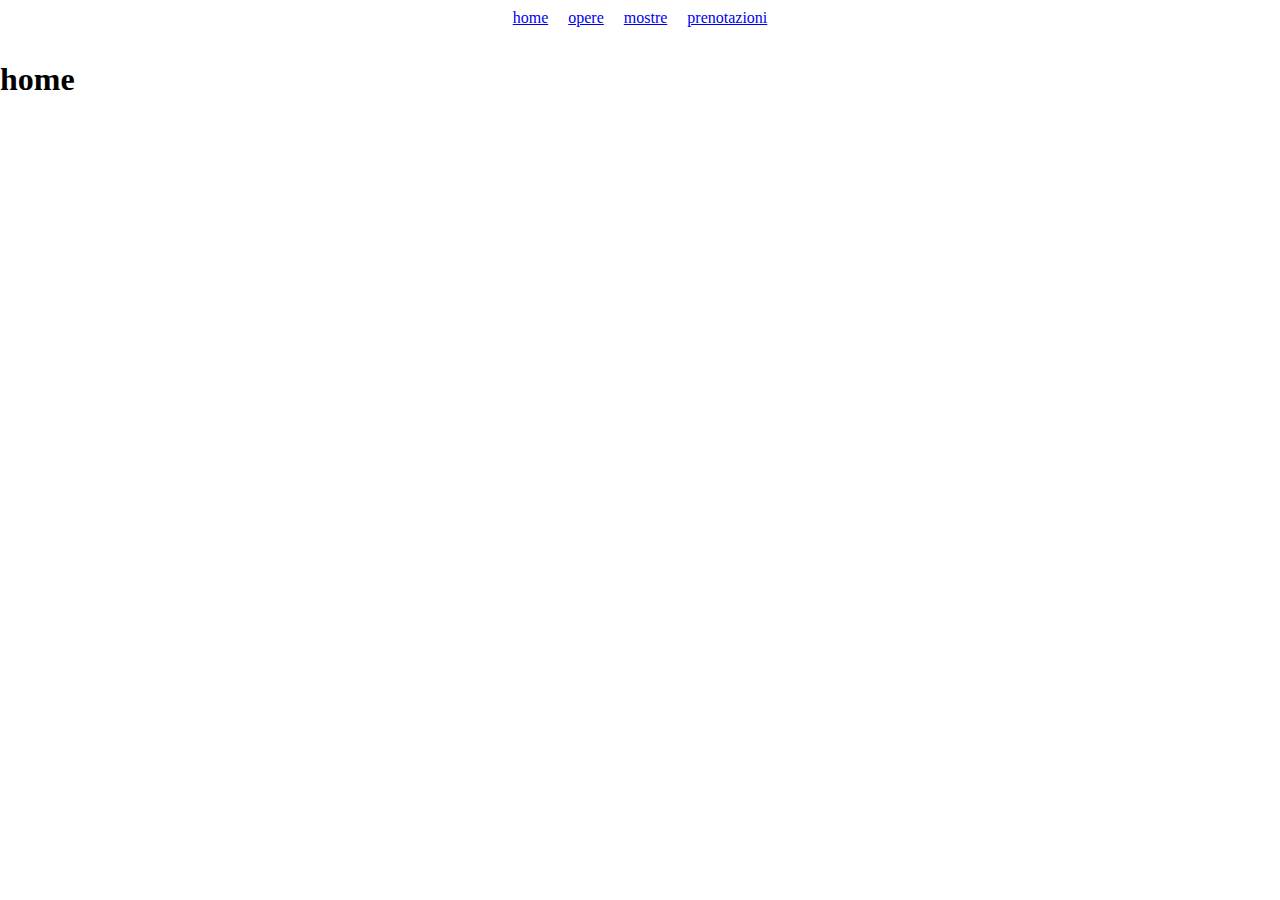
==== index.html @ 42999862 "setup navigation in all pages" ====
<!DOCTYPE html>
<html lang="en">

<head>
	<meta charset="UTF-8">
	<meta http-equiv="X-UA-Compatible" content="IE=edge">
	<meta name="viewport" content="width=device-width, initial-scale=1.0">

	<link rel="icon"
		href="data:image/svg+xml,<svg xmlns=%22http://www.w3.org/2000/svg%22 viewBox=%220 0 100 100%22><text y=%22.7em%22 font-size=%2290%22>🏛</text></svg>">

	<link rel="stylesheet" href="index/style.css">
	<link rel="stylesheet" href="global.css">
	<script src="index/script.js"></script>

	<title> Montevirginio</title>
</head>

<body>
	<iframe src="./navigation" frameborder="0"></iframe>
	<h1>home</h1>
</body>

</html>
---- global.css ----
iframe {
	width: 100%;
	height: 4vh;
}

html, body {
	width: 100%;
	height: 100%;

	margin: unset;
}
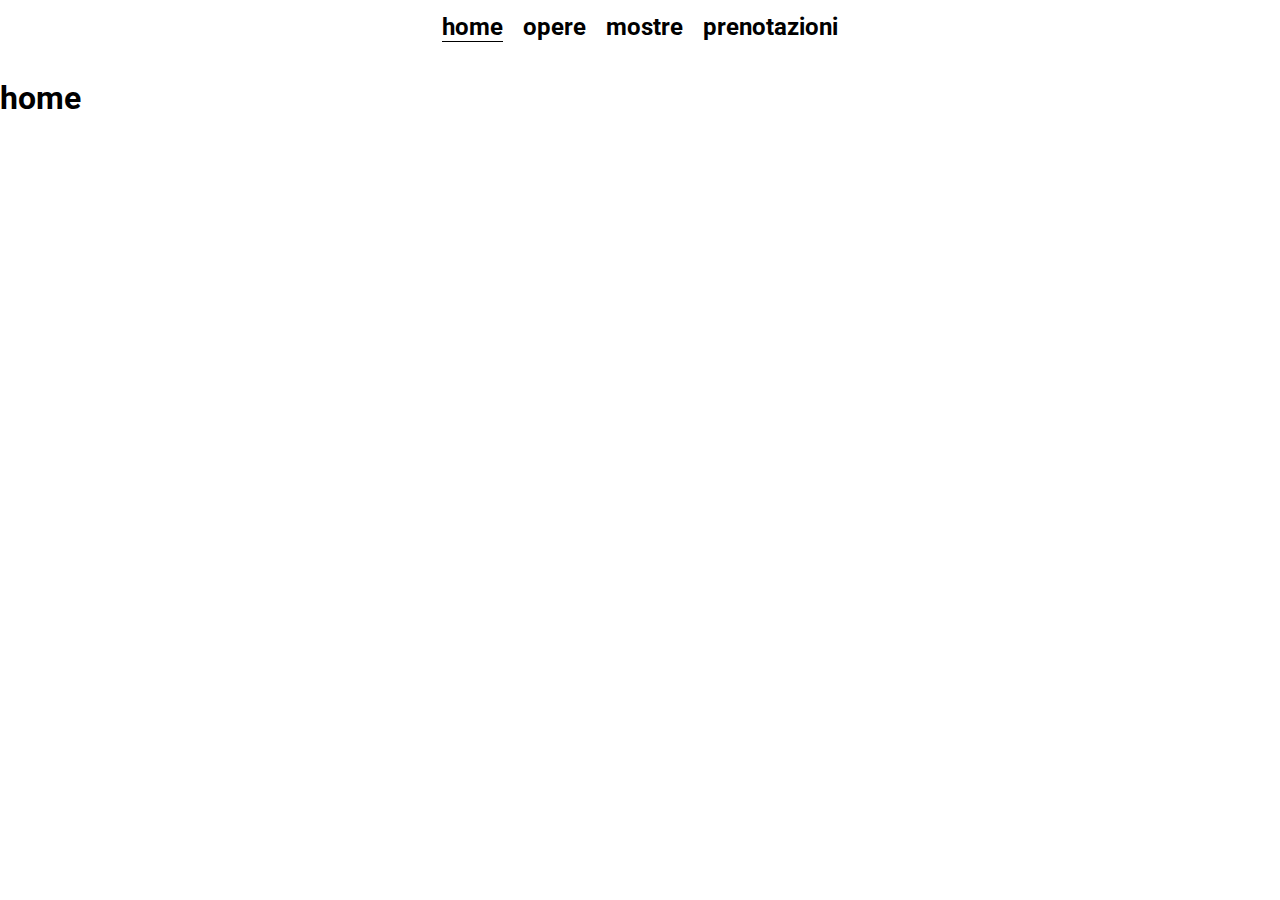
==== commit fc97084e: "changed language & added form" ====
--- a/index.html
+++ b/index.html
@@ -1,5 +1,5 @@
 <!DOCTYPE html>
-<html lang="en">
+<html lang="it">
 
 <head>
 	<meta charset="UTF-8">
--- a/global.css
+++ b/global.css
@@ -1,6 +1,7 @@
-iframe {
-	width: 100%;
-	height: 4vh;
+@import url('https://fonts.googleapis.com/css2?family=Roboto:wght@100&display=swap');
+
+* {
+	font-family: 'Roboto', sans-serif;
 }
 
 html, body {
@@ -8,4 +9,9 @@
 	height: 100%;
 
 	margin: unset;
+}
+
+iframe {
+	width: 100%;
+	height: 6vh;
 }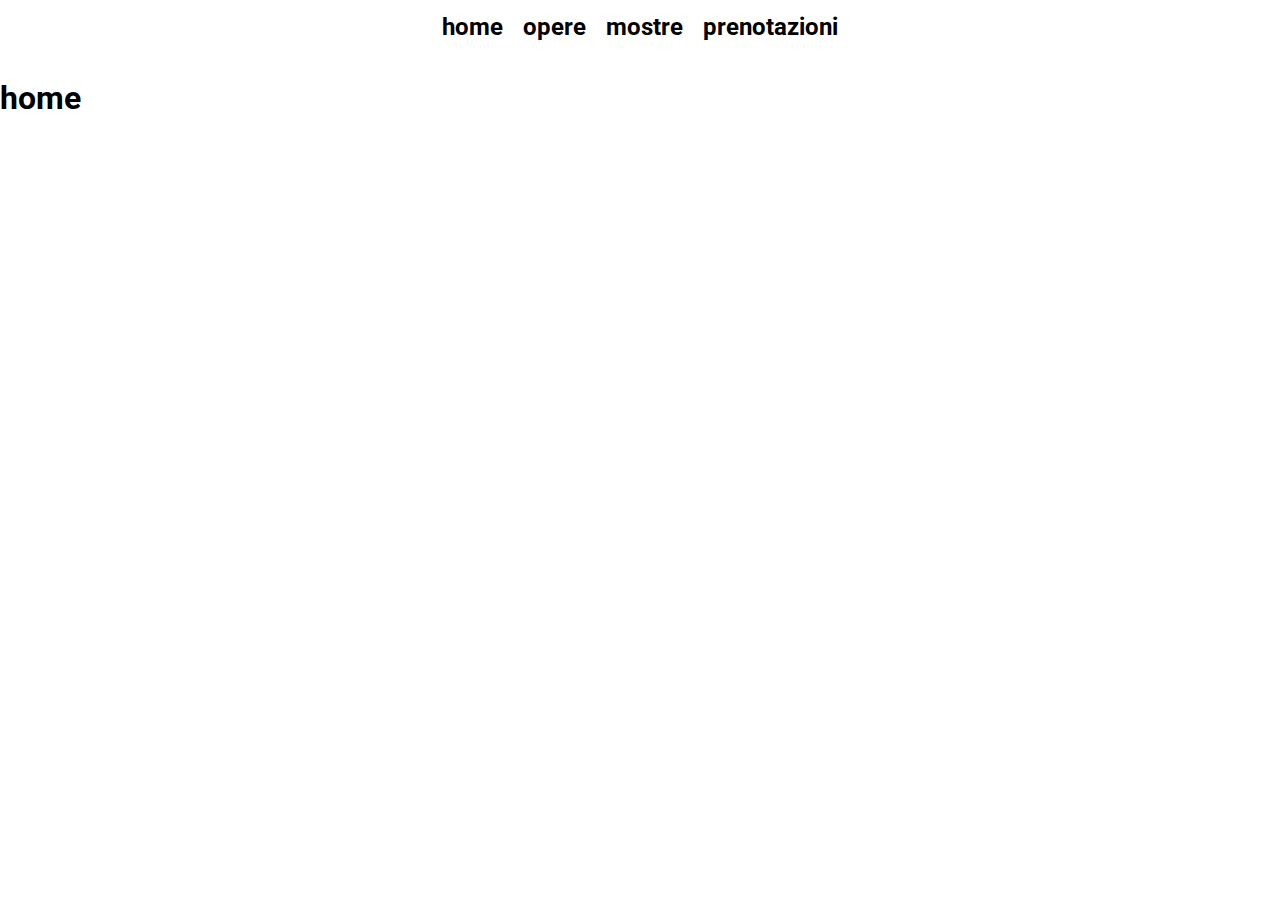
==== commit 5ef29643: "reset navigation functionality" ====
--- a/index.html
+++ b/index.html
@@ -12,6 +12,7 @@
 	<link rel="stylesheet" href="index/style.css">
 	<link rel="stylesheet" href="global.css">
 	<script src="index/script.js"></script>
+	<script src="navigation/navigation.js"></script>
 
 	<title> Montevirginio</title>
 </head>
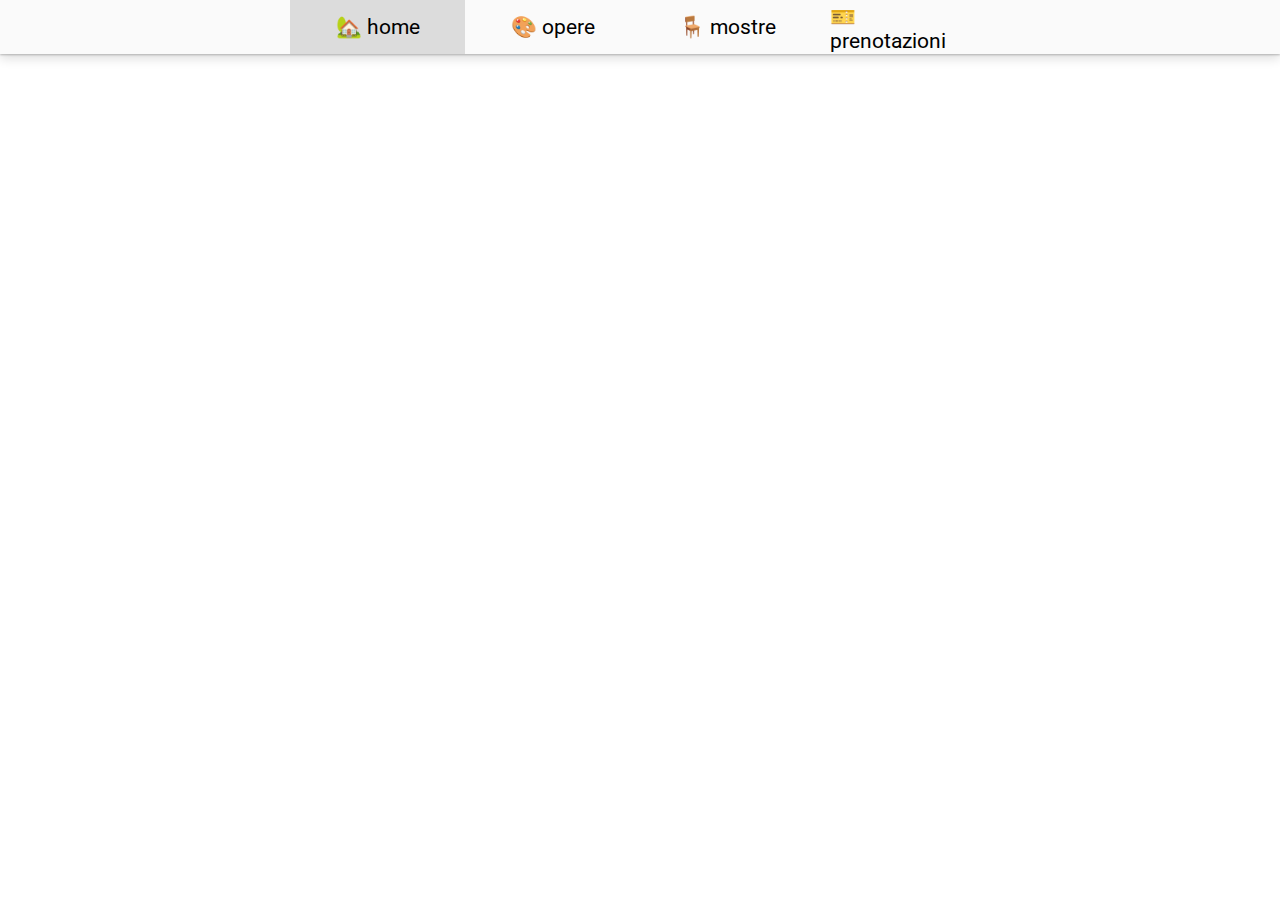
==== commit 114d4c85: "converted navbar from iframe to HTMLElement 🥵" ====
--- a/index.html
+++ b/index.html
@@ -7,19 +7,21 @@
 	<meta name="viewport" content="width=device-width, initial-scale=1.0">
 
 	<link rel="icon"
-		href="data:image/svg+xml,<svg xmlns=%22http://www.w3.org/2000/svg%22 viewBox=%220 0 100 100%22><text y=%22.7em%22 font-size=%2290%22>🏛</text></svg>">
+		href="data:image/svg+xml,<svg xmlns=%22http://www.w3.org/2000/svg%22 viewBox=%220 0 100 100%22><text y=%22.8em%22 font-size=%2290%22>🏛</text></svg>">
 
 	<link rel="stylesheet" href="index/style.css">
 	<link rel="stylesheet" href="global.css">
+
+	<script src="../navigation/navigation.js" defer></script>
 	<script src="index/script.js"></script>
-	<script src="navigation/navigation.js"></script>
 
 	<title> Montevirginio</title>
 </head>
 
 <body>
-	<iframe src="./navigation" frameborder="0"></iframe>
-	<h1>home</h1>
+	<navigation-bar resource="/" relative="."></navigation-bar>
+	<div>
+	</div>
 </body>
 
 </html>--- a/index/style.css
+++ b/index/style.css
@@ -0,0 +1,58 @@
+div {
+	height: 100%;
+
+	display: flex;
+	flex-direction: column;
+	align-items: center;
+}
+
+article {
+	max-width: 1000px;
+	width: 100%;
+	height: min-content;
+
+	display: grid;
+	align-items: center	;
+	/* grid-template-columns: repeat(2, 1fr); */
+	grid-template-columns: repeat(auto-fit, minmax(300px, 400px));
+}
+
+.montevirginio {
+	background-image: url('../assets/montevirginio.jpg');
+}
+
+.eremo {
+	background-image: url('../assets/eremo.jpg');
+}
+
+img {
+	max-width: 100%;
+}
+
+picture {
+	display: flex;
+	justify-content: center;
+	align-items: center;
+
+	background-size: conver;
+	background-repeat: no-repeat	;
+	background-position: center;
+}
+
+aside {
+	height: min-content;
+
+	display: grid;
+	place-items: start center;
+
+	padding: 10%;
+	box-sizing: border-box;
+}
+
+p {
+	width: 100%;
+	
+	margin: unset;
+
+	text-align: justify;
+}--- a/global.css
+++ b/global.css
@@ -1,8 +1,11 @@
 @import url('https://fonts.googleapis.com/css2?family=Roboto:wght@100&display=swap');
+@import './form.css';
 
-* {
-	font-family: 'Roboto', sans-serif;
-}
+* { font-family: 'Roboto', sans-serif; }
+
+*::-webkit-scrollbar { width: 5px; }
+*::-webkit-scrollbar-track { background-color: rgb(250, 250, 250); }
+*::-webkit-scrollbar-thumb { background-color: rgb(235, 235, 235); }
 
 html, body {
 	width: 100%;
@@ -11,7 +14,10 @@
 	margin: unset;
 }
 
-iframe {
-	width: 100%;
-	height: 6vh;
-}+body {
+	display: grid;
+	grid-template-rows: 6vh 1fr;
+}
+
+h1 { text-align: center; }
+p { font-weight: 600; }